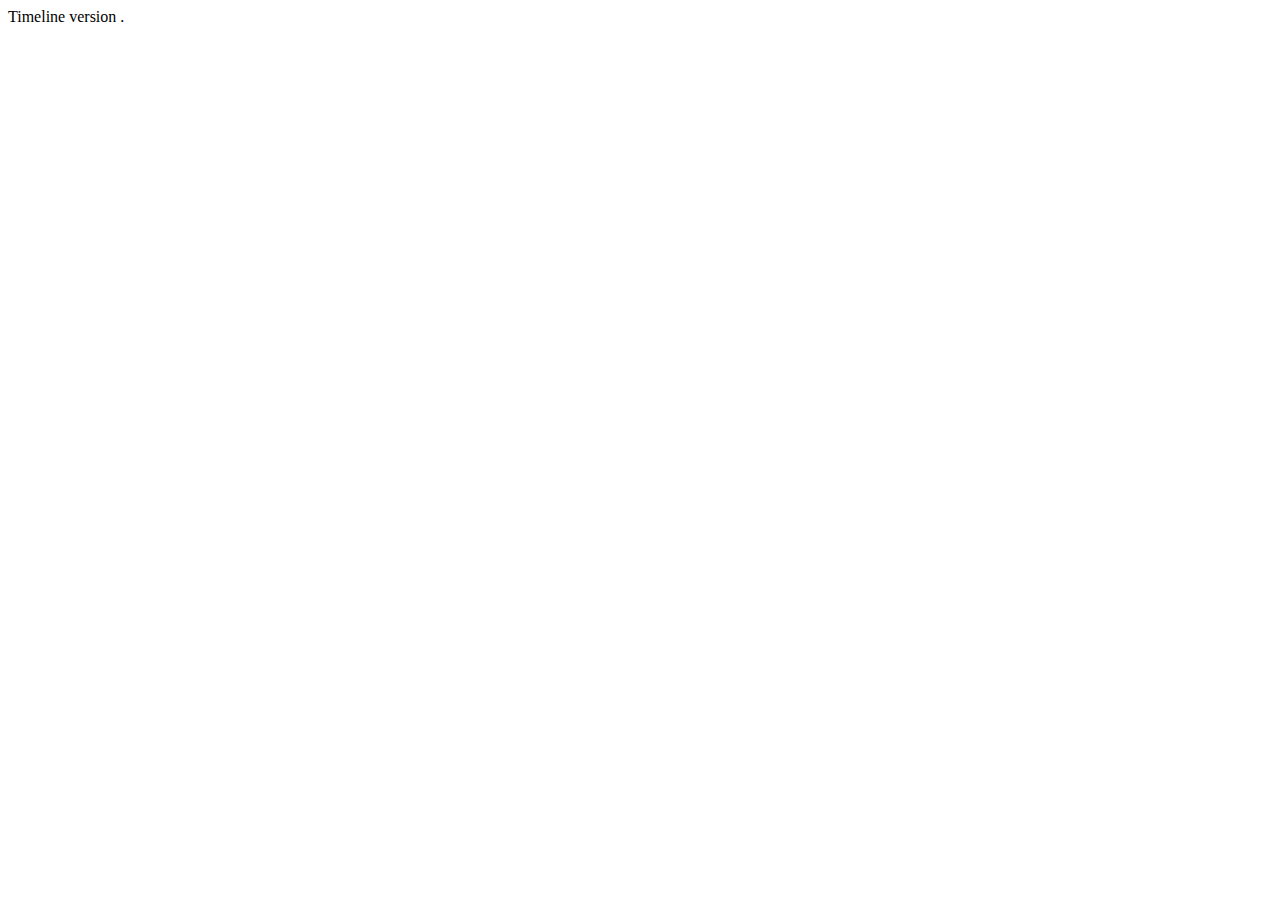
==== projectTimeline/movies/index.html @ a2524fa0 "wstępne widoki, przygotowania do timelie" ====
<html>
  <head>
    <title>SIMILE Widgets | Timeline | Examples | Compact Painter</title>
    <link rel='stylesheet' href='../styles.css' type='text/css' />

    <!-- ############################################################################ -->
    <!-- To use this file on your own system, replace ../../api/timeline-api.js with  -->
    <!--     http://api.simile-widgets.org/timeline/2.3.1/timeline-api.js          -->
    <!-- (where 2.3.1 is the current release number.)                                 -->
    <script src="../api/timeline-api.js?bundle=true" type="text/javascript"></script>

    <script>
        var tl;
        
        function onLoad() {
            var eventSource = new Timeline.DefaultEventSource(0);
            
            var theme = Timeline.ClassicTheme.create();
            theme.event.instant.icon = "no-image-40.png";
            theme.event.instant.iconWidth = 40;  // These are for the default stand-alone icon
            theme.event.instant.iconHeight = 40;
            
            var d = Timeline.DateTime.parseIso8601DateTime("20010610");
            
            var bandInfos = [
                Timeline.createBandInfo({
                    width:          "90%", 
                    intervalUnit:   Timeline.DateTime.WEEK, 
                    intervalPixels: 150,
                    eventSource:    eventSource,
                    date:           d,
                    theme:          theme,
                    eventPainter:   Timeline.CompactEventPainter,
                    eventPainterParams: {
                        iconLabelGap:     5,
                        labelRightMargin: 20,
                        
                        iconWidth:        80, // These are for per-event custom icons
                        iconHeight:       80,
                        
                        stackConcurrentPreciseInstantEvents: {
                            limit: 5,
                            moreMessageTemplate:    "%0 More Events",
                            icon:                   "no-image-80.png", // default icon in stacks
                            iconWidth:              80,
                            iconHeight:             80
                        }
                    }
                }),
                Timeline.createBandInfo({
                    width:          "10%", 
                    intervalUnit:   Timeline.DateTime.MONTH, 
                    intervalPixels: 100,
                    eventSource:    eventSource,
                    date:           d,
                    theme:          theme,
                    layout:         'overview'  // original, overview, detailed
                })
            ];
            bandInfos[1].syncWith = 0;
            bandInfos[1].highlight = true;
            
            tl = Timeline.create(document.getElementById("tl"), bandInfos, Timeline.HORIZONTAL);
            tl.loadJSON("data.json?"+ (new Date().getTime()), function(json, url) { eventSource.loadJSON(json, url); });
        }
        
        var resizeTimerID = null;
        function onResize() {
            if (resizeTimerID == null) {
                resizeTimerID = window.setTimeout(function() {
                    resizeTimerID = null;
                    tl.layout();
                }, 500);
            }
        }
    </script>
	
    <style>
        div.timeline-event-icon {
            border: 1px solid #aaa;
            padding: 1px;
            background: white;
        }
        div.timeline-event-icon-default {
            border: none;
            padding: 0px;
        }
    </style>
  </head>
  <body onload="onLoad();" onresize="onResize();">
 <p>Timeline version <span id='tl_ver'></span>.</p>
      <script>Timeline.writeVersion('tl_ver');</script>
    
      <div id="tl" class="timeline-default" style="height: 600px;"></div>
	  
  </body>
</html>
---- projectTimeline/styles.css ----
@import url("../styles.css");

.footnotes {
    background: #eee;
    padding: 0.25em;
}

.controls {
    margin: 1em 0;
    padding: 0.5em;
}
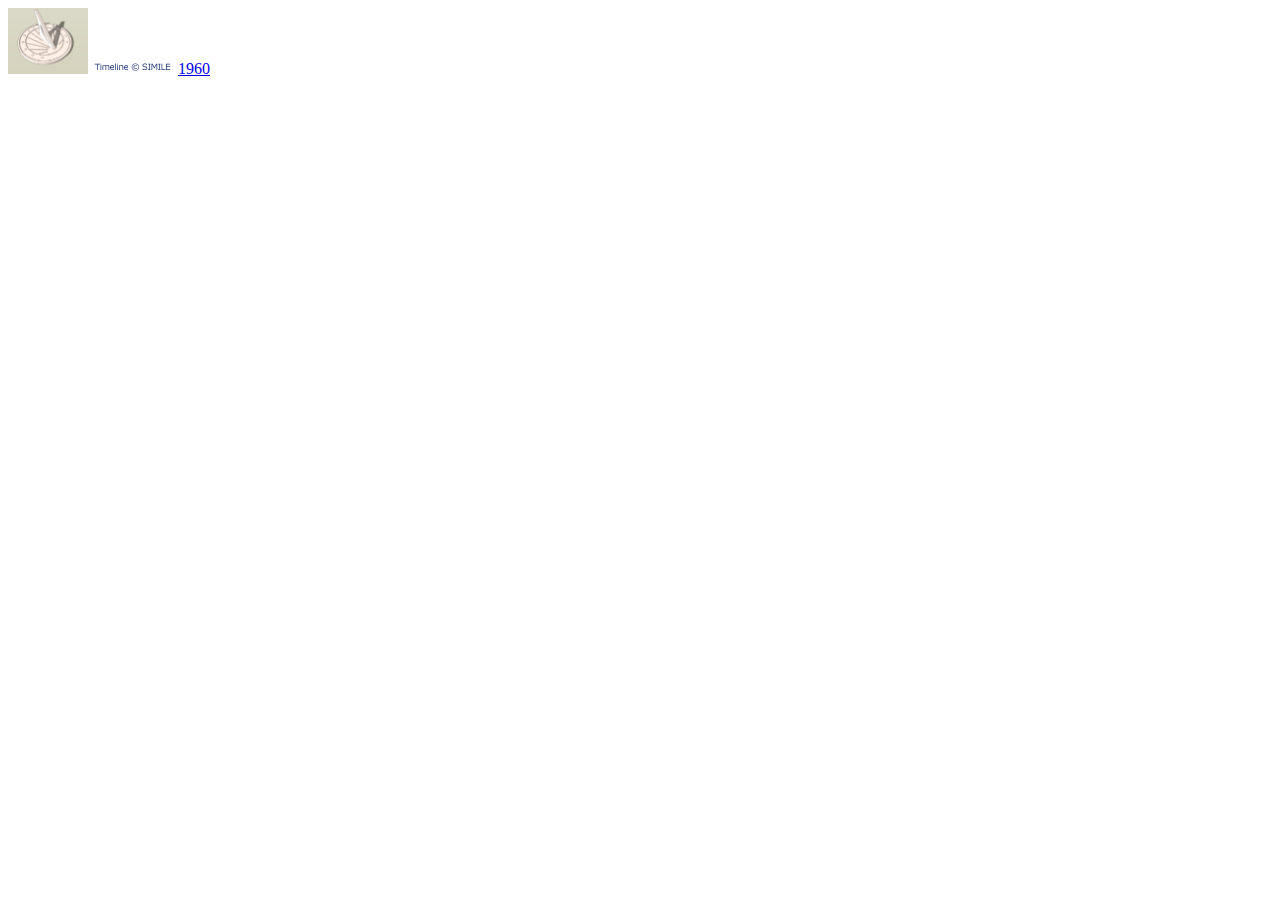
==== commit 87a06d85: "timeline movies" ====
--- a/projectTimeline/movies/index.html
+++ b/projectTimeline/movies/index.html
@@ -2,12 +2,14 @@
   <head>
     <title>SIMILE Widgets | Timeline | Examples | Compact Painter</title>
     <link rel='stylesheet' href='../styles.css' type='text/css' />
+		<meta name="vs_defaultClientScript" content="JavaScript">		
 
     <!-- ############################################################################ -->
     <!-- To use this file on your own system, replace ../../api/timeline-api.js with  -->
     <!--     http://api.simile-widgets.org/timeline/2.3.1/timeline-api.js          -->
     <!-- (where 2.3.1 is the current release number.)                                 -->
     <script src="../api/timeline-api.js?bundle=true" type="text/javascript"></script>
+	<script src="../api/examples.js" type="text/javascript"></script>
 
     <script>
         var tl;
@@ -19,25 +21,24 @@
             theme.event.instant.icon = "no-image-40.png";
             theme.event.instant.iconWidth = 40;  // These are for the default stand-alone icon
             theme.event.instant.iconHeight = 40;
-            
+			          
+			
             var d = Timeline.DateTime.parseIso8601DateTime("20010610");
             
             var bandInfos = [
                 Timeline.createBandInfo({
-                    width:          "90%", 
+                    width:          "70%", 
                     intervalUnit:   Timeline.DateTime.WEEK, 
                     intervalPixels: 150,
                     eventSource:    eventSource,
                     date:           d,
                     theme:          theme,
-                    eventPainter:   Timeline.CompactEventPainter,
+                    eventPainter:   Timeline.CompactEventPainter,					
                     eventPainterParams: {
-                        iconLabelGap:     5,
-                        labelRightMargin: 20,
-                        
+                        iconLabelGap:     20,
+                        labelRightMargin: 50,                        
                         iconWidth:        80, // These are for per-event custom icons
-                        iconHeight:       80,
-                        
+                        iconHeight:       80,                        
                         stackConcurrentPreciseInstantEvents: {
                             limit: 5,
                             moreMessageTemplate:    "%0 More Events",
@@ -47,21 +48,47 @@
                         }
                     }
                 }),
-                Timeline.createBandInfo({
+				Timeline.createBandInfo({
                     width:          "10%", 
                     intervalUnit:   Timeline.DateTime.MONTH, 
                     intervalPixels: 100,
                     eventSource:    eventSource,
                     date:           d,
+                    theme:          theme,					
+                    layout:         'overview'  // original, overview, detailed
+                }),
+                Timeline.createBandInfo({
+                    width:          "10%", 
+                    intervalUnit:   Timeline.DateTime.YEAR, 
+                    intervalPixels: 250,
+                    eventSource:    eventSource,
+                    date:           d,
                     theme:          theme,
+                    layout:         'overview'  // original, overview, detailed
+                }),
+                Timeline.createBandInfo({
+                    width:          "10%", 
+                    intervalUnit:   Timeline.DateTime.DECADE,								
+                    intervalPixels: 100,                    
+                    date:           d,
+                    //theme:          theme2,
                     layout:         'overview'  // original, overview, detailed
                 })
             ];
-            bandInfos[1].syncWith = 0;
-            bandInfos[1].highlight = true;
-            
+            bandInfos[1].syncWith = 0;            
+			bandInfos[2].syncWith = 0;
+            bandInfos[2].highlight = true;			
+            bandInfos[3].syncWith = 1;
+            bandInfos[3].highlight = true;			
+			
+			
+			
             tl = Timeline.create(document.getElementById("tl"), bandInfos, Timeline.HORIZONTAL);
-            tl.loadJSON("data.json?"+ (new Date().getTime()), function(json, url) { eventSource.loadJSON(json, url); });
+            tl.loadJSON("file.json?"+ (new Date().getTime()), function(json, url) { eventSource.loadJSON(json, url); });
+			setupFilterHighlightControls(document.getElementById("controls"), tl, [0,1], theme);
+        }
+		 function centerTimeline(year) {
+            tl.getBand(0).setCenterVisibleDate(new Date(year, 0, 1));
         }
         
         var resizeTimerID = null;
@@ -88,10 +115,14 @@
     </style>
   </head>
   <body onload="onLoad();" onresize="onResize();">
- <p>Timeline version <span id='tl_ver'></span>.</p>
+ <img src="../api/images/sundial.png" style="width: 80px"/>
+ <img src="../api/images/copyright.png" />
+ <a href="javascript:centerTimeline(1960);">1960</a>
+<div id="content">
       <script>Timeline.writeVersion('tl_ver');</script>
     
       <div id="tl" class="timeline-default" style="height: 600px;"></div>
-	  
+	  <div class="controls" id="controls"></div>
+</div>
   </body>
 </html>